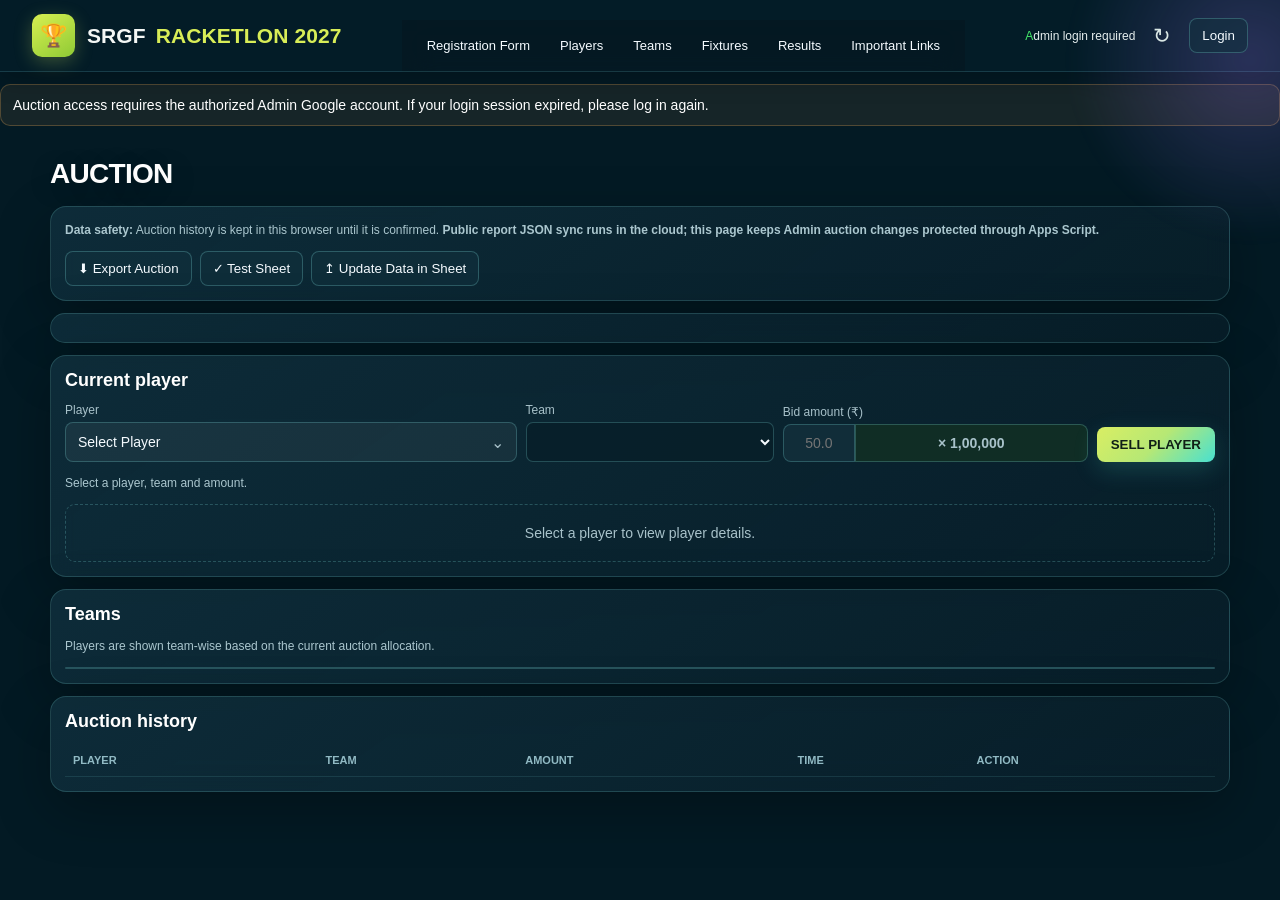
==== auction.html @ b6d40c76 "Load Auction script with regex fix" ====
<!doctype html>
<html lang="en">
<head>
<meta charset="utf-8">
<meta name="viewport" content="width=device-width,initial-scale=1">
<title>SRGF Racketlon 2027 — Auction</title>
<link rel="preconnect" href="https://fonts.googleapis.com">
<link rel="preconnect" href="https://fonts.gstatic.com" crossorigin>
<link href="https://fonts.googleapis.com/css2?family=Inter:wght@500&display=swap" rel="stylesheet">
<link rel="stylesheet" href="css/srgf.css">
</head>
<body data-page="auction">
<header class="topbar">
  <div class="brand-wrap"><a href="index.html" style="text-decoration:none"><div class="brand-mark">🏆</div></a><div class="brand">SRGF <span>RACKETLON 2027</span></div></div>
  <nav class="page-nav"></nav>
  <div class="header-actions"><div id="status" class="status">Loading…</div><button id="refreshBtn" class="icon-refresh" title="Refresh">↻</button><div id="authBox" class="auth-box"></div></div>
</header>
<main>
<div id="auctionAccess" class="permission-note hidden">Auction access is restricted to Admin users.</div><section id="auction">
<h1>AUCTION</h1>
<div class="card" style="display:flex;justify-content:space-between;align-items:center;gap:12px;flex-wrap:wrap">
<div class="notice"><strong>Data safety:</strong> Auction history is kept in this browser until it is confirmed. <strong>Public report JSON sync runs in the cloud; this page keeps Admin auction changes protected through Apps Script.</strong></div>
<div style="display:flex;gap:8px;flex-wrap:wrap;align-items:center">
<button class="secondary" id="exportAuctionBtn">⬇ Export Auction</button>
<button class="secondary" id="testSheetBtn">✓ Test Sheet</button>
<button class="secondary" id="syncBtn">↥ Update Data in Sheet</button>
</div>
</div>
<div class="card">
<div class="grid" id="teamMetrics"></div>
</div>
<div class="card">
<h2>Current player</h2>
<div class="formgrid">
<div class="player-select-wrap"><label class="field">Player</label><div class="player-combobox"><button aria-expanded="false" aria-haspopup="listbox" class="player-combobox-display" id="playerSelectDisplay" type="button">Select Player</button><div class="player-dropdown hidden" id="playerDropdown"><input aria-label="Search players in dropdown" autocomplete="off" class="player-dropdown-search" id="playerDropdownSearch" placeholder="Search player..." type="search"/><div class="player-dropdown-options" id="playerDropdownOptions" role="listbox"></div></div><select class="hidden" aria-hidden="true" id="playerSelect"></select></div></div>
<div><label class="field">Team</label><select id="teamSelect"></select></div>
<div><label class="field">Bid amount (₹)</label>
<div class="bid-amount-wrap">
<input aria-label="Bid amount multiplier (1 to 99.9)" autocomplete="off" id="bidInput" inputmode="decimal" placeholder="50.0" type="text"/>
<input aria-label="Automatically applied Indian currency scale" disabled="" id="bidSuffix" type="text" value="× 1,00,000"/>
</div>
<small class="bid-amount-hint" id="bidAmountHint">Enter 1–99.9; one decimal place is allowed.</small>
</div>
<button class="primary" id="sellBtn">SELL PLAYER</button>
</div>
<p class="notice" id="auctionMessage">Select a player, team and amount.</p>
<div class="player-details-empty" id="playerDetails">
      Select a player to view player details.
    </div>
</div>
<div class="card">
<h2>Teams</h2>
<div class="notice">Players are shown team-wise based on the current auction allocation.</div>
<div style="margin-top:12px">
<div class="teams-board" id="auctionTeamsBoard"></div>
</div>
</div>
<div class="card">
<h2>Auction history</h2>
<table><thead><tr><th>Player</th><th>Team</th><th>Amount</th><th>Time</th><th>Action</th></tr></thead>
<tbody id="historyBody"></tbody></table>
</div>
</section>

</main>
<script src="js/config.js?v=20260929-auth1"></script>
<script src="js/common.js?v=20261009-captainnav1"></script>
<script src="js/auth.js?v=20261009-captainrole2"></script>
<script src="js/auction.js?v=20261011-regexfix3"></script>
</body>
</html>
---- css/srgf.css ----
:root{
  --bg:#08251c;--panel:#12352a;--panel2:#183d31;--line:#49665b;
  --text:#f2f6f3;--muted:#aabbb3;--accent:#d9ee63;--accentText:#102017;
  --danger:#ff8f8f;--shadow:0 10px 30px rgba(0,0,0,.18)
}
*{box-sizing:border-box}
body{margin:0;background:var(--bg);color:var(--text);font:14px Arial,sans-serif}
header{height:54px;padding:0 18px;display:flex;align-items:center;border-bottom:1px solid #24473b;background:#0b241c}
.brand{font-weight:700}
.status{margin-left:auto;color:var(--muted);font-size:12px}.header-actions{display:flex;align-items:center;gap:10px;margin-left:auto}.header-actions .status{margin-left:0}
nav{display:flex;gap:7px;padding:8px;border-bottom:1px solid #24473b}
nav button{border:1px solid #4d655b;background:transparent;color:var(--text);border-radius:18px;padding:8px 15px;cursor:pointer}
nav button.active{background:var(--accent);color:var(--accentText);border-color:var(--accent)}
main{max-width:900px;margin:26px auto;padding:0 18px}
h1{font-size:24px;margin:0 0 16px}
h2{font-size:17px;margin:0 0 12px}
.card{background:var(--panel);border:1px solid var(--line);border-radius:12px;padding:14px;margin-bottom:12px;box-shadow:var(--shadow)}
.grid{display:grid;grid-template-columns:repeat(4,minmax(0,1fr));gap:10px}
.metric{background:var(--panel2);border:1px solid #36564b;border-radius:9px;padding:11px}
.metric label{display:block;color:var(--muted);font-size:11px;text-transform:uppercase;margin-bottom:5px}
.metric strong{font-size:18px}
table{width:100%;border-collapse:collapse}
th,td{text-align:left;padding:10px 8px;border-bottom:1px solid #36564b}
th{color:var(--muted);font-size:11px;text-transform:uppercase}
.result-table-wrap{overflow-x:auto;margin-top:10px}
.result-table-wrap table{min-width:620px}
.result-table-wrap th,.result-table-wrap td{white-space:nowrap}
/* Player Scores tabs and filters */
.player-score-tabs{
  display:flex;
  gap:10px;
  padding:6px;
  margin:0 0 14px;
  width:fit-content;
  max-width:100%;
  background:rgba(4,25,35,.72);
  border:1px solid rgba(126,220,219,.20);
  border-radius:14px;
  box-shadow:0 10px 25px rgba(0,0,0,.18);
}
.player-score-tab{
  display:flex;
  align-items:center;
  justify-content:center;
  gap:8px;
  min-width:155px;
  padding:11px 18px;
  border:1px solid transparent;
  border-radius:10px;
  background:transparent;
  color:#cfe1e5;
  font-weight:800;
  font-size:14px;
  cursor:pointer;
  transition:all .2s ease;
}
.player-score-tab:hover{
  background:rgba(72,224,209,.08);
  border-color:rgba(72,224,209,.22);
  transform:translateY(-1px);
}
.player-score-tab.active{
  color:#09201d;
  background:linear-gradient(135deg,#d9ee63,#8ee6b2 52%,#48e0d1);
  border-color:rgba(255,255,255,.15);
  box-shadow:0 7px 22px rgba(72,224,209,.22);
}
.player-score-tab-icon{font-size:16px;line-height:1}
.player-score-filters{
  display:grid;
  grid-template-columns:minmax(0,1fr);
  gap:12px;
  margin-bottom:12px;
}
.player-score-filters-non-racketlon{
  grid-template-columns:repeat(2,minmax(0,1fr));
}
.player-score-filter-field label{display:block;color:#b9d1d6;font-size:12px;margin-bottom:5px}
@media(max-width:700px){
  .player-score-tabs{width:100%;}
  .player-score-tab{min-width:0;flex:1;padding:10px 12px;}
  .player-score-filters-non-racketlon{grid-template-columns:1fr;}
}
.result-total{font-weight:700}
.racketlon-top-player td{background:rgba(180,240,140,.18);font-weight:700}
.racketlon-top-player td:first-child{border-left:3px solid #b8ef8a}
.team-top-row td{background:rgba(180,240,140,.18);font-weight:700}
.team-top-row td:first-child{border-left:3px solid #b8ef8a}

.fixture-player-win{color:#69e38a!important;font-weight:700}
.fixture-player-loss{color:#ff6b6b!important;font-weight:700}
button.primary{background:var(--accent);color:var(--accentText);border:0;border-radius:8px;padding:10px 14px;font-weight:700;cursor:pointer}
button.secondary{background:transparent;color:var(--text);border:1px solid var(--line);border-radius:8px;padding:9px 12px;cursor:pointer}
button.danger{background:transparent;color:var(--danger);border:1px solid #805252;border-radius:7px;padding:6px 9px;cursor:pointer;font-size:12px}
button:disabled{opacity:.45;cursor:not-allowed}
input,select{width:100%;background:#0c2a20;color:var(--text);border:1px solid var(--line);border-radius:7px;padding:10px;font-size:14px}
label.field{display:block;color:var(--muted);font-size:12px;margin-bottom:5px}
 .player-select-wrap{min-width:0;position:relative}
#playerSelect{display:none!important}.player-combobox{position:relative}
.player-combobox-display{width:100%;padding:11px 38px 11px 12px;border:1px solid var(--line);border-radius:8px;background:rgba(255,255,255,.05);color:var(--text);font:inherit;text-align:left;cursor:pointer;position:relative}
.player-combobox-display::after{content:"⌄";position:absolute;right:12px;top:50%;transform:translateY(-50%);color:var(--muted);font-size:16px;pointer-events:none}
.player-combobox-display:focus{outline:2px solid rgba(217,238,99,.35);border-color:var(--accent)}
.player-dropdown{position:absolute;left:0;right:0;top:calc(100% + 6px);z-index:50;background:var(--panel,#151922);border:1px solid var(--line);border-radius:9px;box-shadow:0 14px 30px rgba(0,0,0,.35);padding:8px;max-height:320px;overflow:hidden}
.player-dropdown.hidden{display:none}
.player-dropdown-search{width:100%;padding:9px 11px;margin-bottom:7px;border:1px solid var(--line);border-radius:7px;background:rgba(255,255,255,.06);color:var(--text);font:inherit}
.player-dropdown-search::placeholder{color:var(--muted)}
.player-dropdown-search:focus{outline:2px solid rgba(217,238,99,.35);border-color:var(--accent)}
.player-dropdown-options{max-height:250px;overflow:auto}
.player-dropdown-option{display:block;width:100%;padding:9px 10px;border:0;border-radius:6px;background:transparent;color:var(--text);font:inherit;text-align:left;cursor:pointer}
.player-dropdown-option:hover,.player-dropdown-option.active{background:rgba(217,238,99,.12)}
.player-dropdown-empty{padding:10px;color:var(--muted);font-size:13px}

.formgrid{display:grid;grid-template-columns:minmax(280px,2fr) minmax(170px,1.1fr) minmax(220px,1.35fr) auto;gap:9px;align-items:end}
.active-team-reference{margin-top:14px;padding:14px;border:1px solid rgba(126,220,219,.24);border-radius:10px;background:linear-gradient(135deg,rgba(20,52,66,.86),rgba(13,42,54,.72));}
.active-team-reference-header{display:flex;align-items:center;justify-content:space-between;gap:12px;flex-wrap:wrap;margin-bottom:12px}
.active-team-reference-title{color:var(--muted);font-size:11px;text-transform:uppercase;letter-spacing:.08em}
.active-team-reference-name{font-size:22px;font-weight:800}
.active-team-reference-status{font-size:11px;color:var(--accent);font-weight:700;text-transform:uppercase}
.active-team-reference-grid{display:grid;grid-template-columns:repeat(3,minmax(0,1fr));gap:8px}
.active-team-reference-stat{padding:10px;border:1px solid rgba(126,220,219,.13);border-radius:8px;background:rgba(255,255,255,.035)}
.active-team-reference-stat label{display:block;color:var(--muted);font-size:10px;text-transform:uppercase;margin-bottom:4px}
.active-team-reference-stat strong{font-size:15px}
.active-team-roster{margin-top:10px;color:var(--muted);font-size:12px;line-height:1.5}
@media(max-width:700px){.active-team-reference-grid{grid-template-columns:1fr 1fr}.active-team-reference-stat:last-child{grid-column:1 / -1}}

.bid-amount-wrap{display:flex;gap:0;width:100%}
.bid-amount-wrap input{height:38px;border:1px solid var(--line);background:var(--panel2);color:var(--text);padding:9px 10px;font-size:14px;box-sizing:border-box}
.bid-amount-wrap #bidInput{flex:0 0 72px;min-width:72px;border-radius:8px 0 0 8px;text-align:center}
.bid-amount-wrap #bidSuffix{flex:1;min-width:0;border-radius:0 8px 8px 0;color:var(--muted);background:#102d25;cursor:not-allowed;font-weight:700;text-align:center}
.bid-amount-hint{display:none}
@media(max-width:900px){.formgrid{grid-template-columns:1.7fr 1fr 1.25fr auto}}
@media(max-width:700px){.formgrid{grid-template-columns:1fr 1fr}.formgrid>div:nth-child(3){grid-column:1 / -1}.formgrid>#sellBtn{grid-column:1 / -1}.bid-amount-wrap #bidInput{flex-basis:78px}}
.player{display:flex;align-items:center;justify-content:space-between;gap:10px}
.player-name{font-size:19px;font-weight:700}
.pill{display:inline-block;padding:4px 8px;border-radius:999px;background:#294c40;color:#dbe8e2;font-size:11px}
.tie-break-note{margin-top:6px;text-align:right;color:var(--accent);font-weight:700}
.notice{color:var(--muted);font-size:12px;line-height:1.5}
.error{color:var(--danger)}
.hidden{display:none!important}
.teams-board{display:grid;grid-template-columns:repeat(4,minmax(0,1fr));gap:0;border:1px solid var(--line);border-radius:10px;overflow:hidden;background:var(--panel2)}
.team-column{min-width:0;border-right:1px solid var(--line)}
.team-column:last-child{border-right:0}
.team-title{padding:11px 10px;background:#0c2a20;font-weight:700;text-align:center;border-bottom:1px solid var(--line)}
.team-player{padding:9px 10px;border-bottom:1px solid #36564b;min-height:38px}
.team-player:last-child{border-bottom:0}
.team-empty{color:var(--muted);font-size:12px;text-align:center}
.player-details{display:grid;grid-template-columns:180px minmax(0,1fr);gap:18px;align-items:stretch;margin-top:14px}
.player-photo-wrap{display:flex;align-items:center;justify-content:center;background:#0c2a20;border:1px solid var(--line);border-radius:12px;min-height:210px;overflow:hidden}
.player-photo{width:100%;height:210px;object-fit:cover;display:block}
.player-photo-placeholder{font-size:54px;font-weight:700;color:var(--muted);opacity:.7}
.player-info{display:grid;grid-template-columns:repeat(2,minmax(0,1fr));gap:9px}
.player-info-item{background:var(--panel2);border:1px solid #36564b;border-radius:9px;padding:10px}
.player-info-item label{display:block;color:var(--muted);font-size:10px;text-transform:uppercase;margin-bottom:4px}
.player-info-item strong{font-size:15px}
.player-details-empty{padding:20px;text-align:center;color:var(--muted);border:1px dashed var(--line);border-radius:10px}
.player-photo-wrap{position:relative;cursor:zoom-in}
.player-photo-wrap .photo-zoom-btn{
  position:absolute;right:10px;bottom:10px;border:0;border-radius:8px;
  padding:8px 11px;background:rgba(0,0,0,.72);color:#fff;font-weight:700;
  cursor:pointer
}
.photo-modal{position:fixed;inset:0;background:rgba(0,0,0,.88);z-index:9999;
  display:flex;align-items:center;justify-content:center;padding:24px}
.photo-modal.hidden{display:none}
.photo-modal img{max-width:92vw;max-height:88vh;object-fit:contain;border-radius:10px;
  box-shadow:0 12px 40px rgba(0,0,0,.5)}
.photo-modal-close{position:fixed;top:18px;right:22px;width:44px;height:44px;border:0;
  border-radius:50%;background:#fff;color:#111;font-size:28px;line-height:44px;cursor:pointer}
.photo-modal-caption{position:fixed;bottom:16px;left:0;right:0;text-align:center;color:#fff;font-weight:700}

@media(max-width:700px){
  .player-details{grid-template-columns:1fr}
  .player-photo-wrap{min-height:240px}
  .player-photo{height:240px}
  .player-info{grid-template-columns:1fr 1fr}
}

@media(max-width:700px){
  .teams-board{overflow-x:auto;grid-template-columns:repeat(4,minmax(145px,1fr))}
}
@media(max-width:700px){
 .grid{grid-template-columns:repeat(2,minmax(0,1fr))}
 .formgrid{grid-template-columns:1fr}
 th,td{padding:8px 5px}
 main{padding:0 10px}
}

/* =========================================================
   SRGF 2027 — COLORFUL INTERACTIVE DASHBOARD SKIN
   Visual-only enhancement: existing functionality/IDs preserved.
   ========================================================= */
:root{
  --bg:#071b25;
  --panel:rgba(12,35,47,.78);
  --panel2:rgba(20,49,62,.78);
  --line:rgba(126,220,219,.25);
  --text:#f5fbff;
  --muted:#a8c2ca;
  --accent:#d9ee63;
  --accentText:#102017;
  --cyan:#48e0d1;
  --blue:#5ca8ff;
  --violet:#a778ff;
  --pink:#ff6fb5;
  --orange:#ffb45c;
  --danger:#ff8f8f;
  --shadow:0 18px 55px rgba(0,0,0,.28);
}

/* Deep atmospheric background */
html{background:#071b25}
body{
  position:relative;
  min-height:100vh;
  overflow-x:hidden;
  background:
    radial-gradient(circle at 12% 8%, rgba(72,224,209,.16), transparent 25%),
    radial-gradient(circle at 88% 14%, rgba(167,120,255,.16), transparent 25%),
    radial-gradient(circle at 78% 82%, rgba(255,111,181,.11), transparent 28%),
    linear-gradient(135deg,#061820 0%,#082735 48%,#071a28 100%);
}
body::before{
  content:"";
  position:fixed;
  inset:0;
  pointer-events:none;
  z-index:-3;
  opacity:.32;
  background-image:
    linear-gradient(rgba(112,205,210,.08) 1px,transparent 1px),
    linear-gradient(90deg,rgba(112,205,210,.08) 1px,transparent 1px);
  background-size:46px 46px;
  mask-image:linear-gradient(to bottom,black,transparent 88%);
}
body::after{
  content:"";
  position:fixed;
  width:430px;height:430px;
  left:-180px;top:120px;
  border-radius:50%;
  pointer-events:none;
  z-index:-2;
  background:radial-gradient(circle,rgba(72,224,209,.22),rgba(72,224,209,0) 68%);
  filter:blur(12px);
  animation:srgfFloat 11s ease-in-out infinite alternate;
}

/* Additional moving light */
header::before{
  content:"";
  position:fixed;
  width:360px;height:360px;
  right:-150px;top:-120px;
  border-radius:50%;
  pointer-events:none;
  z-index:-1;
  background:radial-gradient(circle,rgba(167,120,255,.24),rgba(167,120,255,0) 70%);
  filter:blur(10px);
  animation:srgfFloat2 13s ease-in-out infinite alternate;
}

@keyframes srgfFloat{
  from{transform:translate3d(0,0,0) scale(1)}
  to{transform:translate3d(150px,90px,0) scale(1.2)}
}
@keyframes srgfFloat2{
  from{transform:translate3d(0,0,0) scale(1)}
  to{transform:translate3d(-130px,120px,0) scale(1.18)}
}

/* Glassy header */
header{
  position:sticky;
  top:0;
  z-index:100;
  height:66px;
  padding:0 22px;
  background:rgba(5,24,32,.72);
  backdrop-filter:blur(18px);
  -webkit-backdrop-filter:blur(18px);
  border-bottom:1px solid rgba(117,220,217,.20);
  box-shadow:0 8px 30px rgba(0,0,0,.20);
}
.brand{
  display:flex;
  align-items:center;
  gap:10px;
  letter-spacing:.2px;
  font-size:16px;
}
.brand::before{
  content:"🏆";
  display:grid;
  place-items:center;
  width:32px;height:32px;
  border-radius:10px;
  background:linear-gradient(135deg,var(--accent),var(--cyan));
  box-shadow:0 0 24px rgba(72,224,209,.25);
  font-size:17px;
}
.status{
  color:#b8d7df;
  font-size:12px;
}

/* Colorful navigation */
nav{
  position:sticky;
  top:66px;
  z-index:99;
  justify-content:center;
  flex-wrap:wrap;
  gap:8px;
  padding:10px 14px;
  background:rgba(6,24,33,.62);
  backdrop-filter:blur(16px);
  -webkit-backdrop-filter:blur(16px);
  border-bottom:1px solid rgba(117,220,217,.14);
}
nav button{
  position:relative;
  overflow:hidden;
  border:1px solid rgba(142,196,207,.28);
  background:rgba(20,49,62,.42);
  color:#dceef3;
  border-radius:999px;
  padding:9px 17px;
  transition:transform .2s ease,box-shadow .2s ease,background .2s ease,border-color .2s ease;
}
nav button::after{
  content:"";
  position:absolute;
  inset:0;
  background:linear-gradient(110deg,transparent 20%,rgba(255,255,255,.13),transparent 80%);
  transform:translateX(-120%);
  transition:transform .45s ease;
}
nav button:hover{
  transform:translateY(-2px);
  border-color:rgba(72,224,209,.55);
  box-shadow:0 8px 22px rgba(0,0,0,.20);
}
nav button:hover::after{transform:translateX(120%)}
nav button.active{
  background:linear-gradient(135deg,var(--accent),#b5e77c 45%,var(--cyan));
  color:#09201d;
  border-color:transparent;
  box-shadow:0 7px 24px rgba(72,224,209,.22);
}

/* Wider, more cinematic content area */
main{
  position:relative;
  max-width:1180px;
  margin:32px auto 70px;
  padding:0 20px;
}
main>section>h1{
  font-size:clamp(25px,3vw,36px);
  letter-spacing:-.7px;
  text-shadow:0 5px 24px rgba(0,0,0,.25);
}

/* Welcome hero */
#home h1{display:none}
#home::before{
  content:"";
  display:block;
  height:265px;
  border-radius:26px;
  margin-bottom:18px;
  background:
    linear-gradient(120deg,rgba(4,21,29,.83),rgba(12,44,57,.70)),
    radial-gradient(circle at 15% 35%,rgba(72,224,209,.45),transparent 27%),
    radial-gradient(circle at 85% 20%,rgba(167,120,255,.43),transparent 25%),
    radial-gradient(circle at 72% 85%,rgba(255,111,181,.28),transparent 25%);
  border:1px solid rgba(123,225,219,.25);
  box-shadow:0 25px 70px rgba(0,0,0,.28),inset 0 1px 0 rgba(255,255,255,.06);
  position:relative;
  overflow:hidden;
}
#home::after{
  content:"SRGF  •  RACKETLON 2027";
  position:absolute;
  left:34px;
  top:34px;
  font-size:clamp(30px,5vw,60px);
  line-height:1;
  font-weight:900;
  letter-spacing:-2px;
  background:linear-gradient(90deg,#ffffff 0%,#d9ee63 35%,#48e0d1 67%,#a778ff 100%);
  -webkit-background-clip:text;
  background-clip:text;
  color:transparent;
  max-width:80%;
}
#home .grid:first-of-type{
  position:relative;
  margin-top:-142px;
  z-index:2;
}
#home .grid:first-of-type::before{
  content:"Welcome to the SRGF sporting arena";
  position:absolute;
  left:4px;
  top:-78px;
  color:#c4dbe1;
  font-size:14px;
  letter-spacing:.4px;
}

/* Hero decorative sports circles */
#home .grid:first-of-type::after{
  content:"🏸   🏓   🎾   🏆";
  position:absolute;
  right:26px;
  top:-150px;
  font-size:34px;
  letter-spacing:8px;
  filter:drop-shadow(0 8px 16px rgba(0,0,0,.28));
  opacity:.9;
}

/* Metrics become colorful interactive tiles */
.metric{
  position:relative;
  overflow:hidden;
  background:linear-gradient(145deg,rgba(23,59,74,.84),rgba(11,37,49,.82));
  border:1px solid rgba(126,220,219,.20);
  border-radius:16px;
  padding:16px;
  box-shadow:0 12px 35px rgba(0,0,0,.18);
  transition:transform .25s ease,box-shadow .25s ease,border-color .25s ease;
}
.metric::before{
  content:"";
  position:absolute;
  width:100px;height:100px;
  right:-48px;top:-55px;
  border-radius:50%;
  background:rgba(72,224,209,.14);
}
.metric:nth-child(2)::before{background:rgba(167,120,255,.16)}
.metric:nth-child(3)::before{background:rgba(255,111,181,.15)}
.metric:nth-child(4)::before{background:rgba(255,180,92,.16)}
.metric:hover{
  transform:translateY(-5px);
  border-color:rgba(72,224,209,.46);
  box-shadow:0 18px 42px rgba(0,0,0,.25);
}
.metric label{color:#a9cbd3}
.metric strong{font-size:24px}

/* Glass cards across all tabs */
.card{
  background:linear-gradient(145deg,rgba(16,48,62,.82),rgba(9,31,42,.76));
  border:1px solid rgba(126,220,219,.19);
  border-radius:16px;
  box-shadow:var(--shadow);
  backdrop-filter:blur(12px);
  -webkit-backdrop-filter:blur(12px);
  transition:border-color .2s ease,box-shadow .2s ease;
}
.card:hover{
  border-color:rgba(126,220,219,.30);
  box-shadow:0 22px 60px rgba(0,0,0,.25);
}
h2{font-size:18px}
.notice{color:#abc7cf}

/* Controls */
button.primary{
  background:linear-gradient(135deg,var(--accent),#b6e875,var(--cyan));
  box-shadow:0 8px 24px rgba(72,224,209,.18);
  transition:transform .18s ease,box-shadow .18s ease;
}
button.primary:hover{transform:translateY(-2px);box-shadow:0 12px 30px rgba(72,224,209,.25)}
button.secondary{
  background:rgba(18,49,63,.60);
  border-color:rgba(126,220,219,.27);
}
button.secondary:hover{
  background:rgba(32,75,89,.72);
  border-color:rgba(72,224,209,.45);
}
input,select{
  background:rgba(7,31,42,.76);
  border-color:rgba(126,220,219,.25);
  outline:none;
}
input:focus,select:focus{
  border-color:var(--cyan);
  box-shadow:0 0 0 3px rgba(72,224,209,.10);
}

/* Tables */
table{overflow:hidden}
th{color:#91bac4}
th,td{border-bottom-color:rgba(126,220,219,.12)}
tbody tr{transition:background .18s ease}
tbody tr:hover{background:rgba(72,224,209,.055)}

/* Teams / player cards */
.teams-board{
  border-color:rgba(126,220,219,.24);
  background:rgba(13,42,54,.72);
}
.team-column{border-right-color:rgba(126,220,219,.18)}
.team-title{
  background:linear-gradient(135deg,rgba(72,224,209,.14),rgba(167,120,255,.12));
}
.team-player{border-bottom-color:rgba(126,220,219,.11)}
.team-column:nth-child(1) .team-title{box-shadow:inset 0 3px 0 var(--cyan)}
.team-column:nth-child(2) .team-title{box-shadow:inset 0 3px 0 var(--violet)}
.team-column:nth-child(3) .team-title{box-shadow:inset 0 3px 0 var(--pink)}
.team-column:nth-child(4) .team-title{box-shadow:inset 0 3px 0 var(--orange)}

.player-info-item{
  background:rgba(20,52,66,.72);
  border-color:rgba(126,220,219,.16);
}
.player-photo-wrap{
  background:linear-gradient(145deg,rgba(8,31,42,.92),rgba(20,59,70,.72));
  border-color:rgba(126,220,219,.25);
  box-shadow:inset 0 0 45px rgba(72,224,209,.06);
}

/* Gentle entrance animation */
#home .metric,#home .card{
  animation:srgfRise .55s ease both;
}
#home .metric:nth-child(2){animation-delay:.06s}
#home .metric:nth-child(3){animation-delay:.12s}
#home .metric:nth-child(4){animation-delay:.18s}
#home .card{animation-delay:.24s}
@keyframes srgfRise{
  from{opacity:0;transform:translateY(12px)}
  to{opacity:1;transform:translateY(0)}
}

@media(max-width:700px){
  header{padding:0 12px}
  .brand{font-size:14px}
  nav{top:66px;justify-content:flex-start;overflow-x:auto;flex-wrap:nowrap}
  nav button{flex:0 0 auto}
  main{margin-top:22px;padding:0 10px}
  #home::before{height:220px;border-radius:20px}
  #home::after{left:22px;top:28px;font-size:31px}
  #home .grid:first-of-type{margin-top:-115px}
  #home .grid:first-of-type::after{display:none}
}
@media(prefers-reduced-motion:reduce){
  *,*::before,*::after{animation-duration:.01ms!important;animation-iteration-count:1!important;transition-duration:.01ms!important}
}


/* =========================================================
   SRGF HOME — SPORTS ARENA HERO 2.0
   ========================================================= */
#home{
  position:relative;
}

/* Main cinematic welcome panel */
#home::before{
  content:"";
  display:block;
  height:420px;
  margin:0 0 26px;
  border-radius:30px;
  overflow:hidden;
  position:relative;
  background:
    linear-gradient(90deg,rgba(3,16,25,.97) 0%,rgba(3,19,29,.84) 35%,rgba(3,19,29,.28) 68%,rgba(3,15,23,.42) 100%),
    linear-gradient(0deg,rgba(3,13,21,.82),transparent 55%),
    url("https://n.sinaimg.cn/spider20260505/200/w1080h720/20260505/6cce-4c45f47df7245ff64f481a9e9f2ce69f.png") center/cover no-repeat;
  border:1px solid rgba(126,220,219,.28);
  box-shadow:0 30px 90px rgba(0,0,0,.38),inset 0 1px 0 rgba(255,255,255,.10);
}
#home::after{
  content:"";
  position:absolute;
  z-index:1;
  left:34px;
  top:38px;
  width:min(610px,70%);
  height:250px;
  background:
    radial-gradient(circle at 15% 30%,rgba(72,224,209,.32),transparent 34%),
    radial-gradient(circle at 82% 20%,rgba(167,120,255,.30),transparent 34%);
  pointer-events:none;
  filter:blur(22px);
}

/* Real content placed over the hero */
#home .grid:first-of-type{
  position:relative;
  z-index:4;
  margin-top:-274px;
  padding:0 34px;
  grid-template-columns:repeat(4,minmax(0,1fr));
}
#home .grid:first-of-type::before{
  content:"WELCOME TO THE ARENA";
  position:absolute;
  left:34px;
  top:-82px;
  color:#a8e7e2;
  font-size:12px;
  font-weight:800;
  letter-spacing:3px;
}
#home .grid:first-of-type::after{
  content:"RACKETLON  •  BADMINTON  •  TABLE TENNIS  •  TENNIS  •  PICKLEBALL";
  position:absolute;
  left:34px;
  top:-48px;
  color:#d7e9ee;
  font-size:12px;
  letter-spacing:1px;
  opacity:.9;
}

/* Huge title layer using an extra pseudo-element on the first metric */
#home .grid:first-of-type .metric:first-child::after{
  content:"SRGF RACKETLON 2027";
  position:fixed;
  pointer-events:none;
  left:calc(50% - 570px);
  top:190px;
  width:570px;
  font-size:clamp(34px,5vw,66px);
  line-height:.94;
  font-weight:950;
  letter-spacing:-2.5px;
  color:#fff;
  text-shadow:0 8px 35px rgba(0,0,0,.48);
  z-index:-1;
}
#home .grid:first-of-type .metric:first-child::before{
  content:"THE COMMUNITY SPORTS CHAMPIONSHIP";
  position:fixed;
  pointer-events:none;
  left:calc(50% - 570px);
  top:315px;
  color:#d9ee63;
  font-size:13px;
  font-weight:800;
  letter-spacing:2.3px;
  z-index:-1;
}

/* Make metrics sit like glass cards over the hero */
#home .grid:first-of-type .metric{
  min-height:105px;
  background:rgba(8,31,42,.72);
  backdrop-filter:blur(12px);
  -webkit-backdrop-filter:blur(12px);
  border:1px solid rgba(255,255,255,.16);
  box-shadow:0 18px 40px rgba(0,0,0,.25);
}
#home .grid:first-of-type .metric:nth-child(1){border-top:3px solid #48e0d1}
#home .grid:first-of-type .metric:nth-child(2){border-top:3px solid #a778ff}
#home .grid:first-of-type .metric:nth-child(3){border-top:3px solid #ff6fb5}
#home .grid:first-of-type .metric:nth-child(4){border-top:3px solid #ffb45c}


/* =========================================================
   REFERENCE HOME — SRGF RACKETLON 2027
   ========================================================= */
body{
  min-height:100vh;
  background:
    radial-gradient(circle at 12% 8%,rgba(23,113,128,.18),transparent 28%),
    radial-gradient(circle at 88% 35%,rgba(36,67,105,.22),transparent 32%),
    linear-gradient(135deg,#061b24 0%,#061e29 45%,#081b28 100%);
  font-family:Arial,Helvetica,sans-serif;
}
.topbar{
  height:74px;
  padding:0 28px;
  display:flex;
  align-items:center;
  gap:28px;
  background:rgba(3,25,35,.96);
  border-bottom:1px solid rgba(117,192,196,.18);
  position:sticky;
  top:0;
  z-index:50;
  box-shadow:0 8px 25px rgba(0,0,0,.22);
}
.brand-wrap{display:flex;align-items:center;gap:12px;white-space:nowrap}
.brand-mark{
  width:42px;height:42px;border-radius:12px;
  display:grid;place-items:center;
  background:linear-gradient(145deg,#e5f84d,#a8cf35);
  color:#102015;font-size:22px;
  box-shadow:0 5px 18px rgba(217,238,99,.25);
}
.topbar .brand{font-size:20px;font-weight:900;letter-spacing:.2px;color:#f5f8f5}
.topbar .brand span{color:#d9ee63}
.main-nav{
  flex:1;
  display:flex;
  align-items:center;
  justify-content:center;
  gap:6px;
  padding:0;
  border:0;
  background:none;
}
.main-nav button{
  border:0;
  background:transparent;
  color:#eef5f3;
  border-radius:13px;
  padding:12px 17px;
  font-size:15px;
  font-weight:700;
  cursor:pointer;
  transition:.2s ease;
}
.main-nav button:hover{background:rgba(255,255,255,.07)}
.main-nav button.active{
  background:#d9ee63;
  color:#102017;
  box-shadow:0 8px 20px rgba(217,238,99,.18);
}
.header-actions{
  display:flex;
  align-items:center;
  gap:12px;
  margin-left:0;
  white-space:nowrap;
}
.header-actions .status{font-size:12px;color:#e5efeb}
.header-actions .status::first-letter{color:#43e86a}
.icon-refresh{
  border:0;background:transparent;color:#d9e5e3;
  font-size:21px;cursor:pointer;padding:5px;
}
.profile-dot{
  width:42px;height:42px;border-radius:50%;
  display:grid;place-items:center;
  border:1px solid rgba(255,255,255,.28);
  color:#dfe8e5;font-size:20px;
  background:rgba(255,255,255,.07);
}
main{
  max-width:none;
  margin:0;
  padding:0 28px 36px;
}
#home{max-width:100%;position:relative}
#home>h1{display:none}
.reference-hero{
  width:100%;
  height:322px;
  background-size:cover;
  background-position:center;
  background-repeat:no-repeat;
  border-radius:0;
  margin:0 -28px 14px;
  width:calc(100% + 56px);
  box-shadow:0 16px 45px rgba(0,0,0,.28);
  border-bottom:1px solid rgba(122,211,210,.28);
}
.reference-metrics{
  position:relative;
  z-index:3;
  display:grid;
  grid-template-columns:repeat(4,1fr);
  gap:18px;
  margin:0 auto 28px;
  max-width:1950px;
}
#home .reference-metrics .metric{
  min-height:108px;
  margin:0;
  padding:16px 18px;
  display:flex;
  align-items:center;
  gap:14px;
  background:linear-gradient(145deg,rgba(7,45,58,.94),rgba(7,29,40,.94));
  border:1px solid rgba(116,205,211,.28);
  border-radius:14px;
  box-shadow:0 14px 32px rgba(0,0,0,.25);
  position:relative;
  overflow:hidden;
}
#home .reference-metrics .metric::before{
  content:"";
  position:absolute;inset:auto -25px -55px auto;
  width:120px;height:120px;border-radius:50%;
  background:rgba(72,224,209,.09);
}
#home .reference-metrics .metric label{
  display:block;
  color:#dbe6e5;
  font-size:12px;
  font-weight:800;
  text-transform:uppercase;
  margin:0 0 8px;
}
#home .reference-metrics .metric strong{
  display:block;
  font-size:28px;
  color:#fff;
}
.metric-icon{
  width:58px;height:58px;flex:0 0 58px;
  border-radius:50%;
  display:grid;place-items:center;
  font-size:28px;
  background:rgba(255,255,255,.08);
  border:1px solid rgba(255,255,255,.08);
}
.metric-arrow{
  margin-left:auto;
  color:#dbe8e7;
  font-size:30px;
  line-height:1;
}
.metric-green{border-color:rgba(72,224,209,.55)!important}
.metric-green .metric-icon{background:rgba(42,226,151,.15)}
.metric-blue{border-color:rgba(46,153,255,.55)!important}
.metric-blue .metric-icon{background:rgba(46,153,255,.15)}
.metric-purple{border-color:rgba(174,93,255,.55)!important}
.metric-purple .metric-icon{background:rgba(174,93,255,.15)}
.metric-gold{border-color:rgba(242,190,48,.60)!important}
.metric-gold .metric-icon{background:rgba(242,190,48,.15)}
.event-info{border-color:rgba(180,205,215,.28)!important}
.event-info .metric-icon{background:rgba(242,190,48,.13)}
.event-info strong{
  font-size:13px!important;
  font-weight:500!important;
  color:#d5dfdf!important;
  line-height:1.45;
}
.home-actions{
  display:grid;
  grid-template-columns:repeat(4,1fr);
  gap:28px;
  max-width:1950px;
  margin:0 auto 10px;
}
.home-action{
  min-height:116px;
  padding:18px 20px;
  display:flex;
  align-items:center;
  gap:17px;
  border-radius:14px;
  border:1px solid rgba(255,255,255,.16);
  cursor:pointer;
  position:relative;
  overflow:hidden;
  transition:transform .2s ease,border-color .2s ease,box-shadow .2s ease;
}
.home-action:hover{
  transform:translateY(-4px);
  box-shadow:0 18px 38px rgba(0,0,0,.28);
}
.home-action::after{
  content:"";
  position:absolute;
  width:180px;height:180px;
  right:-55px;bottom:-115px;
  transform:rotate(-30deg);
  background:rgba(255,255,255,.06);
}
.action-purple{background:linear-gradient(135deg,rgba(36,23,75,.92),rgba(11,39,69,.95));border-color:rgba(170,99,255,.45)}
.action-blue{background:linear-gradient(135deg,rgba(8,42,81,.95),rgba(7,48,79,.92));border-color:rgba(46,153,255,.45)}
.action-teal{background:linear-gradient(135deg,rgba(6,57,61,.94),rgba(8,57,61,.92));border-color:rgba(48,217,201,.45)}
.action-gold{background:linear-gradient(135deg,rgba(65,51,8,.92),rgba(80,69,14,.9));border-color:rgba(239,192,52,.5)}
.action-icon{
  width:64px;height:64px;flex:0 0 64px;
  border-radius:50%;display:grid;place-items:center;
  font-size:30px;background:rgba(255,255,255,.08);
}
.home-action h3{margin:0 0 8px;font-size:17px;color:#fff}
.home-action p{margin:0;color:#d6e1e0;line-height:1.4;font-size:13px}
.home-action>span{margin-left:auto;font-size:31px;color:#dbe8e7;position:relative;z-index:2}
.home-live-card{display:none!important}

/* Keep all non-home tabs functional, but use the same wider shell. */
main>section:not(#home){max-width:1180px;margin:32px auto}
main>section:not(#home) h1{font-size:28px}

@media(max-width:1200px){
  .topbar{gap:14px;padding:0 16px}
  .main-nav button{padding:10px 10px;font-size:13px}
  .topbar .brand{font-size:17px}
  .reference-metrics{grid-template-columns:repeat(2,1fr)}
  .event-info{grid-column:span 2}
  .home-actions{grid-template-columns:repeat(2,1fr)}
}
@media(max-width:760px){
  .topbar{height:auto;min-height:64px;flex-wrap:wrap;padding:10px 12px}
  .brand-wrap{flex:1}
  .header-actions{order:2}
  .main-nav{
    order:3;width:100%;
    justify-content:flex-start;
    overflow-x:auto;
    padding-bottom:2px;
  }
  .main-nav button{flex:0 0 auto}
  .main-nav button span{display:inline}
  main{padding:0 12px 25px}
  .reference-hero{
    margin:0 -12px 12px;
    width:calc(100% + 24px);
    height:230px;
    background-position:center;
  }
  .reference-metrics{grid-template-columns:1fr;gap:10px}
  .event-info{grid-column:auto}
  .home-actions{grid-template-columns:1fr;gap:12px}
}


/* Final home navigation layout */
#homeBrand{cursor:pointer}
.topbar .main-nav{display:none!important}
.topbar{justify-content:space-between}
.home-actions{
  grid-template-columns:repeat(4,minmax(0,1fr));
  gap:18px;
}
.home-action{
  min-height:112px;
  padding:16px 15px;
  gap:12px;
}
.home-action .action-icon{
  width:54px;height:54px;flex-basis:54px;font-size:25px;
}
.home-action h3{font-size:16px}
.home-action p{font-size:12px}
.action-cyan{
  background:linear-gradient(135deg,rgba(5,65,73,.95),rgba(6,55,69,.92));
  border-color:rgba(52,214,225,.48);
}
.action-green{
  background:linear-gradient(135deg,rgba(13,67,50,.94),rgba(18,74,43,.92));
  border-color:rgba(77,224,136,.5);
}
.report-grid{
  display:grid;
  grid-template-columns:repeat(3,1fr);
  gap:16px;
}
.report-card{
  border:1px solid rgba(105,190,210,.25);
  border-radius:14px;
  padding:18px;
  background:linear-gradient(145deg,rgba(8,40,54,.9),rgba(8,27,39,.95));
  color:#fff;
  display:flex;
  align-items:center;
  gap:14px;
  text-align:left;
  cursor:pointer;
  transition:.2s ease;
}
.report-card:hover{transform:translateY(-3px);border-color:rgba(105,220,225,.55)}
.report-icon{
  width:52px;height:52px;flex:0 0 52px;border-radius:50%;
  display:grid;place-items:center;background:rgba(255,255,255,.08);font-size:25px;
}
.report-card strong{display:block;font-size:15px;margin-bottom:5px}
.report-card small{display:block;color:#b9cbca;font-size:12px;line-height:1.4}
@media(max-width:1500px){
  .home-actions{grid-template-columns:repeat(3,1fr)}
}
@media(max-width:760px){
  .home-actions{grid-template-columns:1fr}
  .report-grid{grid-template-columns:1fr}
}


/* =========================================================
   EXACT REFERENCE HOMEPAGE
   ========================================================= */
body{
  min-height:100vh;
  margin:0;
  background:#031a24;
  color:#fff;
  font-family:Arial,Helvetica,sans-serif;
}
.topbar{
  height:72px;
  box-sizing:border-box;
  padding:0 32px;
  display:flex;
  align-items:center;
  justify-content:space-between;
  background:#031c27;
  border-bottom:1px solid rgba(105,188,205,.20);
  position:sticky;
  top:0;
  z-index:100;
}
.brand-wrap{display:flex;align-items:center;gap:12px;cursor:pointer}
.brand-mark{
  width:43px;height:43px;border-radius:10px;
  display:grid;place-items:center;
  background:linear-gradient(145deg,#d8ef51,#8fca35);
  color:#17301b;font-size:22px;
}
.topbar .brand{
  font-size:21px;font-weight:900;letter-spacing:.1px;color:#f4f7f5
}
.topbar .brand span{color:#d8ed57}
.header-actions{display:flex;align-items:center;gap:14px}
.header-actions .status{font-size:12px;color:#e5eeee}
.icon-refresh{
  border:0;background:transparent;color:#d9e7e5;
  font-size:21px;cursor:pointer;padding:4px;
}
.icon-refresh:disabled{opacity:.75;cursor:progress}
.icon-refresh.spinning{animation:srgf-spin .9s linear infinite}
@keyframes srgf-spin{to{transform:rotate(360deg)}}
.profile-dot{
  width:38px;height:38px;border-radius:50%;
  display:grid;place-items:center;
  border:1px solid rgba(255,255,255,.28);
  background:rgba(255,255,255,.06);
  color:#e3ecea;font-size:16px;
}
main{
  max-width:none;
  margin:0;
  padding:0 0 32px;
}
#home{
  width:100%;
  max-width:none;
  margin:0;
}
#home>h1{display:none}

/* Four quick-access cards per row */
#home .home-actions{
  display:grid;
  grid-template-columns:repeat(4,1fr);
  gap:24px;
  width:calc(100% - 64px);
  margin:26px auto 28px;
}
#home .home-action{
  min-height:120px;
  box-sizing:border-box;
  padding:18px 20px;
  display:flex;
  align-items:center;
  gap:17px;
  border-radius:14px;
  cursor:pointer;
  position:relative;
  overflow:hidden;
  border:1px solid rgba(255,255,255,.16);
  transition:transform .2s ease,box-shadow .2s ease;
}
#home .home-action:hover{
  transform:translateY(-3px);
  box-shadow:0 16px 30px rgba(0,0,0,.25);
}
#home .home-action::after{
  content:"";
  position:absolute;
  right:-50px;bottom:-105px;
  width:190px;height:170px;
  transform:rotate(-29deg);
  background:rgba(255,255,255,.065);
}
.action-purple{
  background:linear-gradient(135deg,#24165f,#162f59);
  border-color:#8d42ff!important;
}
.action-blue{
  background:linear-gradient(135deg,#05375f,#06416a);
  border-color:#0a8eff!important;
}
.action-teal{
  background:linear-gradient(135deg,#074f53,#075d62);
  border-color:#14bcae!important;
}
.action-cyan{
  background:linear-gradient(135deg,#075067,#075a6c);
  border-color:#11aee7!important;
}
.action-gold{
  background:linear-gradient(135deg,#4e4008,#5c5112);
  border-color:#d8a900!important;
}
#home .action-icon{
  width:58px;height:58px;flex:0 0 58px;
  border-radius:50%;
  display:grid;place-items:center;
  background:rgba(255,255,255,.09);
  font-size:27px;
  position:relative;z-index:2;
}
#home .home-action h3{
  margin:0 0 8px;
  color:#fff;
  font-size:17px;
  font-weight:800;
}
#home .home-action p{
  margin:0;
  color:#f1f4f4;
  font-size:12px;
  line-height:1.45;
}
#home .home-action>span{
  margin-left:auto;
  color:#fff;
  font-size:31px;
  position:relative;
  z-index:2;
}

/* Hero */
#home .reference-hero{
  width:100%;
  height:370px;
  margin:0;
  border-radius:0;
  background-size:cover;
  background-position:center;
  background-repeat:no-repeat;
  border-top:1px solid rgba(44,218,211,.35);
  border-bottom:1px solid rgba(44,218,211,.30);
  box-shadow:0 16px 40px rgba(0,0,0,.30);
}

/* Four metrics */
#home .reference-metrics{
  display:grid;
  grid-template-columns:repeat(4,1fr);
  gap:24px;
  width:calc(100% - 104px);
  max-width:1660px;
  margin:24px auto 0;
}
#home .reference-metrics .metric{
  min-height:112px;
  box-sizing:border-box;
  padding:17px 20px;
  display:flex;
  align-items:center;
  gap:16px;
  margin:0;
  background:linear-gradient(145deg,rgba(7,43,55,.98),rgba(7,29,41,.98));
  border:1px solid rgba(100,193,202,.30);
  border-radius:14px;
  position:relative;
  overflow:hidden;
}
#home .reference-metrics .metric::after{
  content:"";
  position:absolute;
  right:-45px;bottom:-80px;
  width:145px;height:145px;
  border-radius:50%;
  background:rgba(255,255,255,.045);
}
#home .reference-metrics .metric label{
  display:block;
  margin:0 0 8px;
  font-size:12px;
  color:#eef4f3;
  font-weight:800;
  text-transform:uppercase;
}
#home .reference-metrics .metric strong{
  display:block;
  margin:0;
  color:#fff;
  font-size:30px;
  line-height:1;
}
#home .metric-icon{
  width:60px;height:60px;flex:0 0 60px;
  border-radius:50%;
  display:grid;place-items:center;
  font-size:29px;
  background:rgba(255,255,255,.09);
}
#home .metric-arrow{
  margin-left:auto;
  font-size:29px;
  color:#fff;
}
#home .metric-green{border-color:#00d49d!important}
#home .metric-blue{border-color:#078df0!important}
#home .metric-purple{border-color:#8843f5!important}
#home .metric-gold{border-color:#d9ad12!important}
#home .metric-green .metric-icon{background:rgba(0,220,157,.14)}
#home .metric-blue .metric-icon{background:rgba(0,135,255,.14)}
#home .metric-purple .metric-icon{background:rgba(143,65,255,.14)}
#home .metric-gold .metric-icon{background:rgba(230,180,15,.14)}
#home .home-live-card{display:none!important}

/* Hide the old top nav if any older rules/markup survive. */
.topbar .main-nav{display:none!important}

/* Other pages remain functional */
main>section:not(#home){
  max-width:1180px;
  margin:32px auto;
}

/* Google Form */
.google-form-card{padding:18px;}
.google-form-header{display:flex;align-items:center;justify-content:space-between;gap:16px;margin-bottom:16px;}
.google-form-header h2{margin:0 0 6px;}
.google-form-header p{margin:0;color:#b9cbca;font-size:13px;}
.google-form-header .button{display:inline-flex;align-items:center;justify-content:center;white-space:nowrap;text-decoration:none;background:#ffdf00!important;color:#17212b!important;border:1px solid #e8c900!important;font-weight:800;box-shadow:0 2px 8px rgba(0,0,0,.18);}
.google-form-header .button:hover{background:#ffe94d!important;color:#17212b!important;}
.google-form-frame-wrap{width:100%;overflow:hidden;border-radius:12px;background:#fff;}
.google-form-frame-wrap iframe{display:block;width:100%;min-height:620px;border:0;background:#fff;}
@media(max-width:760px){
  .google-form-card{padding:10px;}
  .google-form-header{align-items:stretch;flex-direction:column;}
  .google-form-header .button{width:100%;box-sizing:border-box;}
  .google-form-frame-wrap iframe{min-height:720px;}
}

/* Important Links */
.important-links-grid{display:grid;grid-template-columns:repeat(3,minmax(0,1fr));gap:16px;}
.important-link-card{display:flex;align-items:center;gap:14px;padding:18px;border:1px solid rgba(105,190,210,.25);border-radius:14px;background:linear-gradient(145deg,rgba(8,40,54,.9),rgba(8,27,39,.95));color:#fff;text-decoration:none;transition:.2s ease;}
.important-link-card:hover{transform:translateY(-3px);border-color:rgba(105,220,225,.55);}
.important-link-icon{width:50px;height:50px;flex:0 0 50px;border-radius:50%;display:grid;place-items:center;background:rgba(255,255,255,.08);font-size:24px;}
.important-link-card strong{display:block;font-size:15px;margin-bottom:4px;}
.important-link-card small{display:block;color:#b9cbca;font-size:12px;line-height:1.4;}
.important-links-empty{padding:18px;border:1px dashed rgba(105,190,210,.32);border-radius:14px;color:#b9cbca;background:rgba(8,27,39,.55);}
@media(max-width:900px){.important-links-grid{grid-template-columns:1fr 1fr;}}
@media(max-width:600px){.important-links-grid{grid-template-columns:1fr;}}


/* Important PDF preview */
.important-pdf-card{padding:18px;}
.important-pdf-header{display:flex;align-items:center;justify-content:space-between;gap:18px;margin-bottom:14px;}
.important-pdf-header h2{margin:0 0 5px;}
.important-pdf-header p{margin:0;color:#b9cbca;font-size:13px;}
.important-pdf-download{display:inline-flex;align-items:center;justify-content:center;white-space:nowrap;text-decoration:none;background:#ffdf00;color:#17212b;border:1px solid #e8c900;border-radius:8px;padding:9px 14px;font-size:13px;font-weight:800;box-shadow:0 2px 8px rgba(0,0,0,.18);}
.important-pdf-download:hover{background:#ffe94d;}
.important-pdf-preview{width:100%;height:760px;overflow:hidden;border-radius:12px;background:#fff;border:1px solid rgba(105,190,210,.25);}
.important-pdf-preview iframe{display:block;width:100%;height:100%;border:0;background:#fff;}
.important-pdf-footer{display:flex;align-items:center;justify-content:space-between;gap:12px;margin-top:10px;color:#9eb8bf;font-size:11px;}
.important-pdf-footer a{color:#d9ee63;font-weight:700;text-decoration:none;}
.important-pdf-footer a:hover{text-decoration:underline;}
@media(max-width:760px){
  .important-pdf-card{padding:10px;}
  .important-pdf-header{align-items:stretch;flex-direction:column;}
  .important-pdf-download{width:100%;box-sizing:border-box;}
  .important-pdf-preview{height:650px;}
  .important-pdf-footer{align-items:flex-start;flex-direction:column;}
}

/* Reports */
.report-grid{display:grid;grid-template-columns:repeat(3,1fr);gap:16px}
.report-card{border:1px solid rgba(105,190,210,.25);border-radius:14px;padding:18px;background:#092936;color:#fff;display:flex;align-items:center;gap:14px;text-align:left;cursor:pointer}
.report-icon{width:52px;height:52px;flex:0 0 52px;border-radius:50%;display:grid;place-items:center;background:rgba(255,255,255,.08);font-size:25px}
.report-card strong{display:block;font-size:15px;margin-bottom:5px}
.report-card small{display:block;color:#b9cbca;font-size:12px}

@media(max-width:1200px){
  #home .home-actions{grid-template-columns:repeat(3,1fr)}
  #home .reference-metrics{grid-template-columns:repeat(2,1fr)}
}
@media(max-width:760px){
  .topbar{height:auto;min-height:66px;padding:10px 14px}
  .topbar .brand{font-size:17px}
  .header-actions .status{display:none}
  #home .home-actions{
    grid-template-columns:1fr;
    width:calc(100% - 24px);
    margin:12px auto 16px;
    gap:10px;
  }
  #home .reference-hero{height:230px}
  #home .reference-metrics{
    grid-template-columns:1fr;
    width:calc(100% - 24px);
    gap:10px;
  }
}


.fixture-summary-grid{display:grid;grid-template-columns:repeat(2,minmax(0,1fr));gap:14px;margin-bottom:16px}
.fixture-summary-card{border:1px solid rgba(126,220,219,.22);border-radius:12px;padding:14px 16px;background:rgba(255,255,255,.035);display:flex;align-items:center;justify-content:space-between;gap:12px}
.fixture-summary-card span{font-size:12px;color:#b9d3cd;text-transform:uppercase;letter-spacing:.04em}
.fixture-summary-card strong{font-size:25px;line-height:1}
.fixture-summary-completed{border-color:rgba(105,227,138,.32)}
.fixture-summary-completed strong{color:#69e38a}
.fixture-summary-pending{border-color:rgba(255,180,92,.32)}
.fixture-summary-pending strong{color:#ffb45c}
.fixture-schedule{white-space:nowrap;font-weight:600;line-height:1.35}
@media(max-width:700px){.fixture-summary-grid{grid-template-columns:1fr;gap:10px}.fixture-schedule{white-space:normal;min-width:145px}}
.fixture-filter-row{display:flex;align-items:end;justify-content:flex-start;gap:18px;margin-bottom:14px;flex-wrap:wrap}
.fixture-filter-row > div:not(.filter-hint){flex:0 0 auto}
.fixture-filter-row label{display:block;margin-bottom:7px;font-size:.85rem;color:#b9d3cd}
.fixture-filter-row select{min-width:190px;padding:10px 12px;border-radius:10px;border:1px solid rgba(126,220,219,.25);background:#102b2b;color:#fff;outline:none}
.fixture-filter-row .filter-hint{margin-left:auto}
.fixture-player-filter-wrap{position:relative;min-width:190px}
.fixture-player-native-select{position:absolute!important;width:1px!important;height:1px!important;opacity:0!important;pointer-events:none!important}
.fixture-player-filter-button{width:190px;min-width:190px;padding:10px 12px;border-radius:10px;border:1px solid rgba(126,220,219,.25);background:#102b2b;color:#fff;outline:none;text-align:left;cursor:pointer;font:inherit;display:flex;align-items:center;justify-content:space-between}
.fixture-player-filter-button:focus{border-color:var(--accent);box-shadow:0 0 0 2px rgba(217,238,99,.16)}
.fixture-player-chevron{opacity:.7;margin-left:10px}
.fixture-player-dropdown{position:absolute;z-index:1000;top:calc(100% + 6px);left:0;width:260px;padding:8px;border:1px solid rgba(126,220,219,.25);border-radius:10px;background:#0b2427;box-shadow:0 14px 35px rgba(0,0,0,.35)}
.fixture-player-dropdown.hidden{display:none}
.fixture-player-dropdown input{width:100%;box-sizing:border-box;padding:9px 10px;border:1px solid rgba(126,220,219,.25);border-radius:8px;background:#102b2b;color:#fff;outline:none;font:inherit;margin-bottom:7px}
.fixture-player-dropdown input:focus{border-color:var(--accent)}
.fixture-player-options{max-height:240px;overflow:auto}
.fixture-player-option{width:100%;border:0;background:transparent;color:#dce9e6;padding:9px 10px;border-radius:7px;text-align:left;cursor:pointer;font:inherit}
.fixture-player-option:hover,.fixture-player-option.active{background:rgba(126,220,219,.12);color:#fff}
.fixture-player-no-match{padding:9px 10px;color:var(--muted);font-size:.9rem}

.filter-hint{font-size:.82rem;color:#8fb0a8;padding-bottom:9px}


.player-score-tab{opacity:.72;transition:opacity .15s ease,transform .15s ease;}
.player-score-tab.active{opacity:1;transform:translateY(-1px);}



/* Final reference-match home layout: no extra crowd/pseudo banner. */
#home::before,
#home::after{
  display:none !important;
  content:none !important;
}
#home{
  background:transparent !important;
}
#home .home-actions{
  width:calc(100% - 64px) !important;
  margin:26px auto 28px !important;
  grid-template-columns:repeat(4,1fr) !important;
  gap:24px !important;
}
#home .home-action{
  min-height:120px !important;
}
#home .reference-hero{
  display:block !important;
  width:100% !important;
  height:374px !important;
  margin:0 !important;
  border-radius:0 !important;
  background-size:cover !important;
  background-position:center !important;
  background-repeat:no-repeat !important;
  border-top:1px solid rgba(44,218,211,.35) !important;
  border-bottom:1px solid rgba(44,218,211,.30) !important;
  box-shadow:0 16px 40px rgba(0,0,0,.30) !important;
}
#home .reference-metrics{
  width:calc(100% - 104px) !important;
  max-width:1660px !important;
  margin:24px auto 0 !important;
  grid-template-columns:repeat(4,1fr) !important;
  gap:24px !important;
}
@media(max-width:1200px){
  #home .home-actions{grid-template-columns:repeat(3,1fr) !important}
}
@media(max-width:760px){
  #home .home-actions{
    grid-template-columns:1fr !important;
    width:calc(100% - 24px) !important;
    margin:12px auto 16px !important;
    gap:10px !important;
  }
  #home .reference-hero{height:230px !important}
  #home .reference-metrics{
    grid-template-columns:1fr !important;
    width:calc(100% - 24px) !important;
    gap:10px !important;
  }
}


/* Shared multi-page additions */
.page-nav{display:flex;gap:8px;align-items:center;flex-wrap:wrap}
.page-nav a{color:var(--text,#eef7f8);text-decoration:none;padding:8px 11px;border-radius:9px;font-size:13px}
.page-nav a:hover,.page-nav a.active{background:rgba(255,255,255,.08)}
.role-pill{font-size:11px;padding:5px 8px;border-radius:999px;background:rgba(217,238,99,.12);color:#d9ee63}
.auth-box{display:flex;gap:8px;align-items:center}
.locked{opacity:.7}
.permission-note{margin:12px 0;padding:12px;border-radius:10px;background:rgba(255,180,92,.08);border:1px solid rgba(255,180,92,.25)}
@media(max-width:1000px){.topbar{flex-wrap:wrap;height:auto;padding:10px 14px}.page-nav{order:3;width:100%;overflow:auto}.page-nav a{white-space:nowrap}}
@media(max-width:760px){.topbar{gap:8px}.page-nav{gap:4px}.page-nav a{padding:7px 8px;font-size:12px}}

/* Remove duplicate trophy from the newer topbar brand; the visible trophy is .brand-mark. */
.topbar .brand::before{display:none !important;content:none !important;}

/* JSON data freshness indicator */
.data-freshness{
  display:inline-block;
  margin-top:2px;
  font-size:12px;
  line-height:1.3;
  font-weight:600;
  white-space:nowrap;
  padding:4px 8px;
  border-radius:10px;
  border:1px solid rgba(255,255,255,.12);
}
.data-freshness.ok{opacity:.85}
.data-freshness.warn{font-weight:700}
.data-freshness.error{font-weight:800}
@media(max-width:800px){.data-freshness{font-size:10px;padding:3px 6px}}

/* Fixture result entry */
#resultModal{
  position:fixed;inset:0;z-index:5000;
  display:flex;align-items:center;justify-content:center;
  padding:20px;background:rgba(0,0,0,.62);
}
#resultModal.hidden{display:none!important}
#resultModal .modal-card{
  width:min(720px,calc(100vw - 32px));max-height:calc(100vh - 40px);
  overflow:auto;background:var(--panel,#151922);border:1px solid var(--line);
  border-radius:14px;padding:18px;box-shadow:0 18px 50px rgba(0,0,0,.45);
}
#resultModal .modal-head{display:flex;align-items:flex-start;justify-content:space-between;gap:16px;margin-bottom:14px}
#resultModal .modal-title{margin:0}
#resultModal .close{width:38px;height:38px;border:0;border-radius:9px;background:rgba(255,255,255,.08);color:#fff;font-size:24px;cursor:pointer}
#resultModal .fixture-result-winner{padding:12px;border:1px solid rgba(105,190,210,.25);border-radius:10px;margin-bottom:12px}
#resultModal .fixture-result-winner label{display:block}
#resultModal .fixture-result-winner input,
#resultModal .fixture-result-winner select,
#resultModal .game input{
  box-sizing:border-box;width:100%;padding:10px 11px;border-radius:8px;
  border:1px solid rgba(126,220,219,.25);background:#102b2b;color:#fff;
  outline:none;font:inherit;margin-top:6px;
}
#resultModal .fixture-result-winner input:focus,
#resultModal .fixture-result-winner select:focus,
#resultModal .game input:focus{border-color:var(--accent);box-shadow:0 0 0 2px rgba(217,238,99,.12)}
#resultModal .games{display:grid;gap:10px}
#resultModal .game{padding:12px;border:1px solid rgba(105,190,210,.18);border-radius:10px}
#resultModal .game h3{margin:0 0 10px;font-size:14px}
#resultModal .labels{display:grid;grid-template-columns:1fr 1fr;gap:12px}
#resultModal .labels label{font-size:12px;color:#b9d3cd}
#resultModal .modal-actions{display:flex;justify-content:flex-end;gap:10px;margin-top:14px}
@media(max-width:600px){
  #resultModal{padding:10px}
  #resultModal .modal-card{width:calc(100vw - 20px);padding:12px}
  #resultModal .labels{grid-template-columns:1fr}
  #resultModal .modal-actions button{width:100%}
}


/* Google account picker / alternate-account login panel. */
.auth-box{position:relative}
.srgf-login-panel{
  position:absolute;top:calc(100% + 10px);right:0;z-index:10000;
  width:350px;padding:16px;background:#0b2427;
  border:1px solid rgba(126,220,219,.28);border-radius:12px;
  box-shadow:0 18px 45px rgba(0,0,0,.45);
}
.srgf-login-title{font-size:15px;font-weight:800;margin-bottom:6px}
.srgf-login-help{font-size:12px;line-height:1.45;color:#b9cbca;margin-bottom:14px}
.srgf-login-section-label{font-size:11px;color:#d9ee63;font-weight:800;margin:8px 0 7px}
.srgf-google-button{min-height:44px;display:flex;align-items:center}
.srgf-login-divider{display:flex;align-items:center;gap:8px;margin:14px 0;color:#78938e;font-size:10px}
.srgf-login-divider::before,.srgf-login-divider::after{content:"";height:1px;flex:1;background:rgba(126,220,219,.18)}
.srgf-login-email{width:100%;box-sizing:border-box;margin-bottom:9px}
.srgf-login-google{width:100%}
.srgf-login-cancel{width:100%;margin-top:8px}
.srgf-login-error{margin-top:10px;padding:9px;border-radius:8px;background:rgba(255,100,100,.10);border:1px solid rgba(255,120,120,.25);color:#ff9d9d;font-size:11px;line-height:1.4}
.srgf-login-note{margin-top:10px;font-size:10px;line-height:1.4;color:#8fb0a8}
@media(max-width:760px){
  .srgf-login-panel{position:fixed;top:70px;left:10px;right:10px;width:auto}
}

.auth-box{position:relative}
.srgf-login-panel{
  position:absolute;
  top:calc(100% + 10px);
  right:0;
  z-index:10000;
  width:330px;
  padding:16px;
  background:#0b2427;
  border:1px solid rgba(126,220,219,.28);
  border-radius:12px;
  box-shadow:0 18px 45px rgba(0,0,0,.45);
}
.srgf-login-title{font-size:15px;font-weight:800;margin-bottom:6px}
.srgf-login-help{font-size:12px;line-height:1.45;color:#b9cbca;margin-bottom:12px}
.srgf-login-email{width:100%;box-sizing:border-box;margin-bottom:9px}
.srgf-login-google{width:100%}
.srgf-login-cancel{width:100%;margin-top:8px}
.srgf-login-note{margin-top:10px;font-size:10px;line-height:1.4;color:#8fb0a8}
@media(max-width:760px){
  .srgf-login-panel{
    position:fixed;
    top:70px;
    left:10px;
    right:10px;
    width:auto;
  }
}

/* Admin audit logs */
.logs-toolbar{display:flex;align-items:end;gap:16px;flex-wrap:wrap;margin-bottom:16px}
.logs-toolbar > div{min-width:210px}
.logs-toolbar label{display:block;margin-bottom:7px;font-size:.85rem;color:#b9d3cd}
.logs-toolbar select{width:100%;box-sizing:border-box;min-width:210px;padding:10px 12px;border-radius:10px;border:1px solid rgba(126,220,219,.25);background:#102b2b;color:#fff;outline:none}
.log-time{white-space:nowrap}
.log-details{min-width:260px;white-space:pre-wrap}
#logsTable td,#logsTable th{vertical-align:top}
@media(max-width:760px){
  .logs-toolbar{align-items:stretch}
  .logs-toolbar > div,.logs-toolbar select{width:100%;min-width:0}
  .logs-toolbar button{width:100%}
}


/* Captain Directory tabs styled to match the Player Scores reference */
.captain-tabs{
  display:flex!important;
  gap:6px!important;
  flex-wrap:nowrap!important;
  width:fit-content;
  max-width:100%;
  padding:6px;
  margin-bottom:16px!important;
  background:rgba(4,25,35,.72);
  border:1px solid rgba(126,220,219,.20);
  border-radius:14px;
  box-shadow:0 10px 25px rgba(0,0,0,.18);
}
.captain-tabs .btn{
  min-height:42px!important;
  padding:11px 18px!important;
  border:1px solid transparent!important;
  border-radius:10px!important;
  background:transparent!important;
  color:#91a8b0!important;
  font-size:14px!important;
  font-weight:800!important;
  cursor:pointer;
  box-shadow:none!important;
}
.captain-tabs .btn.btn-primary{
  color:#09201d!important;
  background:linear-gradient(135deg,#d9ee63,#8ee6b2 52%,#48e0d1)!important;
  border-color:rgba(255,255,255,.15)!important;
  box-shadow:0 7px 22px rgba(72,224,209,.22)!important;
}
@media(max-width:520px){
  .captain-tabs{width:100%;box-sizing:border-box}
  .captain-tabs .btn{flex:1;min-width:0;padding:10px 12px!important}
}
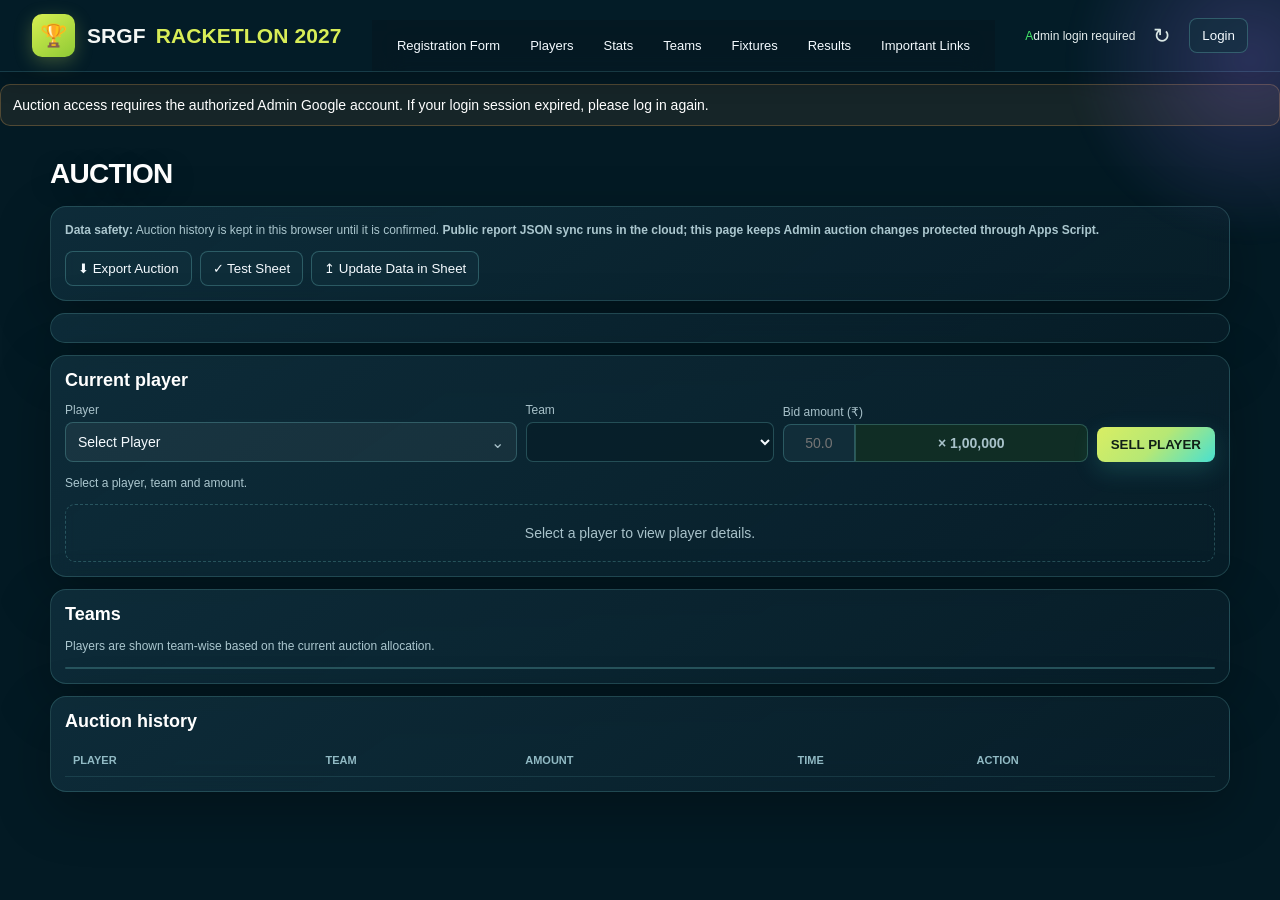
==== commit 4b2351f7: "Refresh shared navigation script to show Stats on every page" ====
--- a/auction.html
+++ b/auction.html
@@ -64,8 +64,8 @@
 
 </main>
 <script src="js/config.js?v=20260929-auth1"></script>
-<script src="js/common.js?v=20261009-captainnav1"></script>
+<script src="js/common.js?v=20261011-statsnavtheme"></script>
 <script src="js/auth.js?v=20261009-captainrole2"></script>
-<script src="js/auction.js?v=20261011-regexfix3"></script>
+<script src="js/auction.js?v=20261011-githubphoto-idfirst6"></script>
 </body>
 </html>
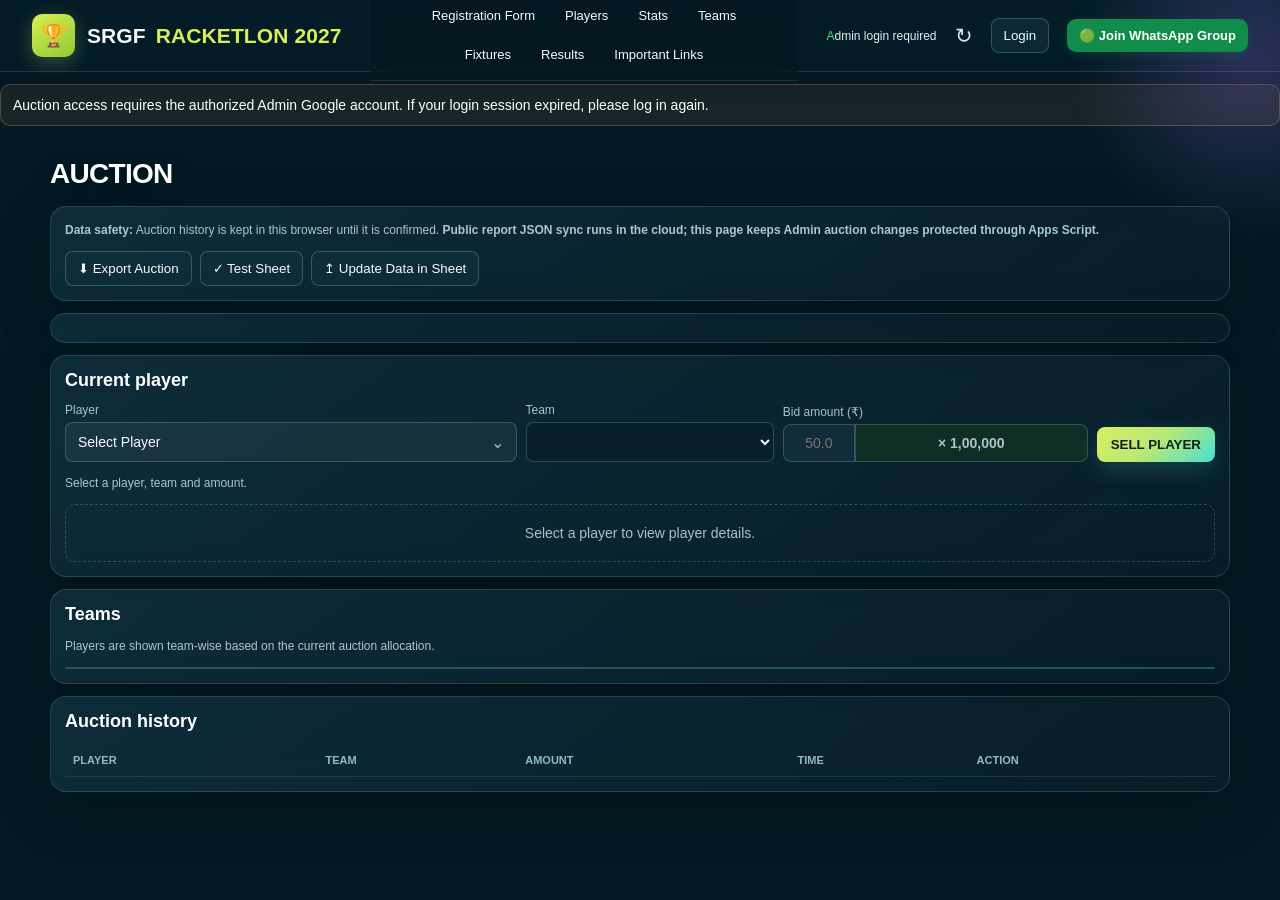
==== commit 3e597c35: "Refresh WhatsApp group link across site pages" ====
--- a/auction.html
+++ b/auction.html
@@ -65,7 +65,7 @@
 </main>
 <script src="js/config.js?v=20260929-auth1"></script>
 <script src="js/common.js?v=20261011-statsnavtheme"></script>
-<script src="js/auth.js?v=20261009-captainrole2"></script>
+<script src="js/auth.js?v=20261012-whatsapp2"></script>
 <script src="js/auction.js?v=20261011-githubphoto-idfirst6"></script>
 </body>
 </html>
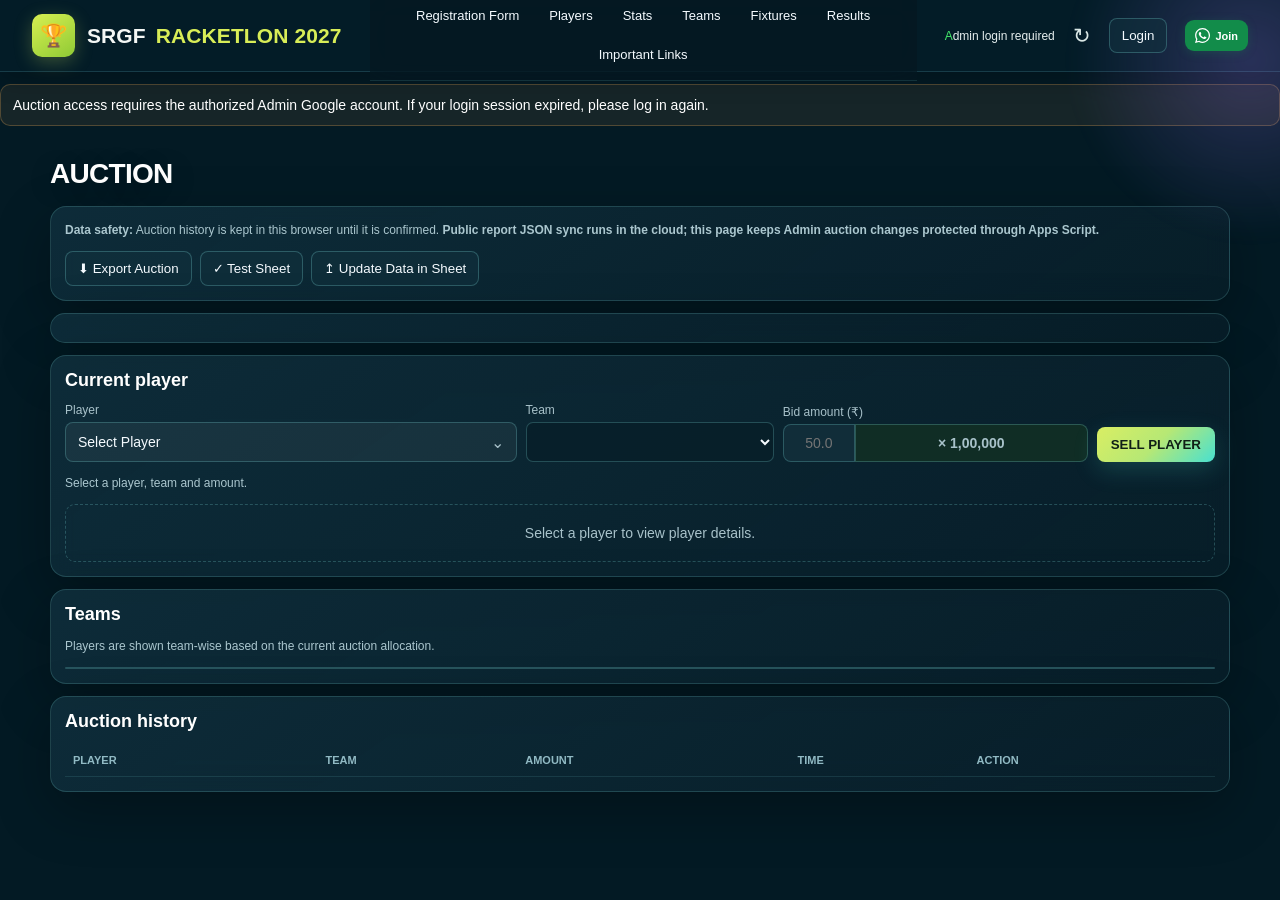
==== commit 01c8b76a: "Load updated compact WhatsApp button" ====
--- a/auction.html
+++ b/auction.html
@@ -65,7 +65,7 @@
 </main>
 <script src="js/config.js?v=20260929-auth1"></script>
 <script src="js/common.js?v=20261011-statsnavtheme"></script>
-<script src="js/auth.js?v=20261012-whatsapp2"></script>
+<script src="js/auth.js?v=20261012-whatsapp3"></script>
 <script src="js/auction.js?v=20261011-githubphoto-idfirst6"></script>
 </body>
 </html>
